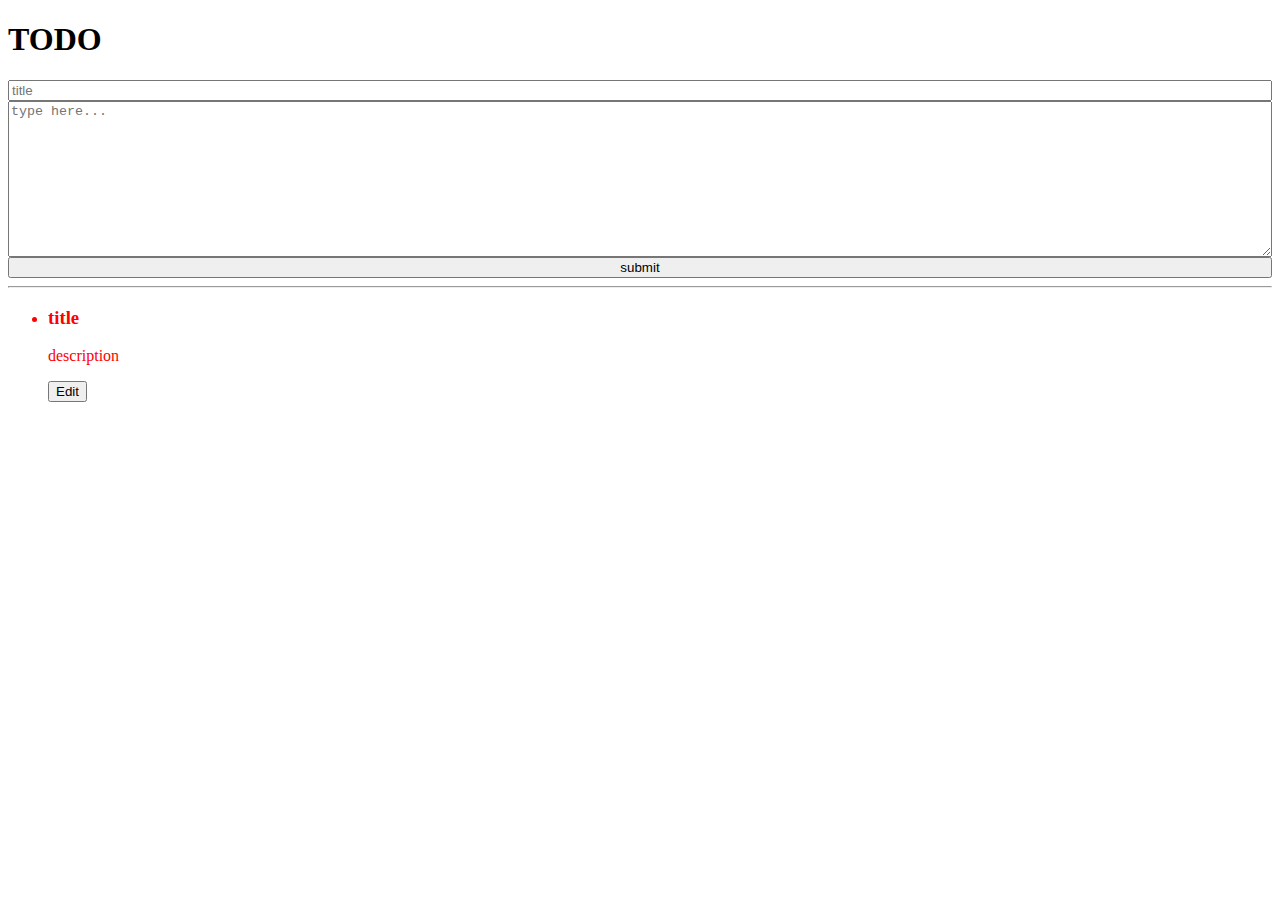
==== html/index.html @ c55b8c41 "TodoProjectJSV01" ====
<!DOCTYPE html>
<html lang="en">
<head>
    <meta charset="UTF-8">
    <meta http-equiv="X-UA-Compatible" content="IE=edge">
    <meta name="viewport" content="width=device-width, initial-scale=1.0">
    <link rel="stylesheet" href="../css/style.css"/>
    <title>Document</title>

</head>
<body id="body" class="body">
    <div id="sidebar-alert" class="off">hiiiiiiiiii <div class="close" id="close">X</div></div>
    <h1>TODO</h1>
    <form id="todo-box">
        <input id="title" type="text" placeholder="title">
        <textarea id="desc" placeholder="type here..." rows="10"></textarea>
        <button id="submite">submit</button>
    </form>
<hr>
    <ul id="main">  
        <li class="list-item">
            <h3>title</h3>
            <p>description</p>
            <button id="edit-btn">Edit</button>
        </li>
    </ul>





    <script type="module" src="../js/todoV02.js"></script>
</body>
</html>
---- css/style.css ----
.list-item{
    color:red;
}
.body{
    max-width: 1360px;
    overflow-x: hidden;
}
.sidebar-alert{
    color: #ffffff;
    display: flex;
    justify-content: space-between;
    position: absolute;
    right: 0%;
    width: 50%;
    transition:all 1.5s ;
    padding: 1rem;
    border-radius: .5rem;
}
.off{
    right: -100%;
    color: #ffffff;
    display: flex;
    justify-content: space-between;
    position: absolute;
    transition:all 1.5s ;
    width: 50%;
    padding: 1rem;
    border-radius: .5rem;
}
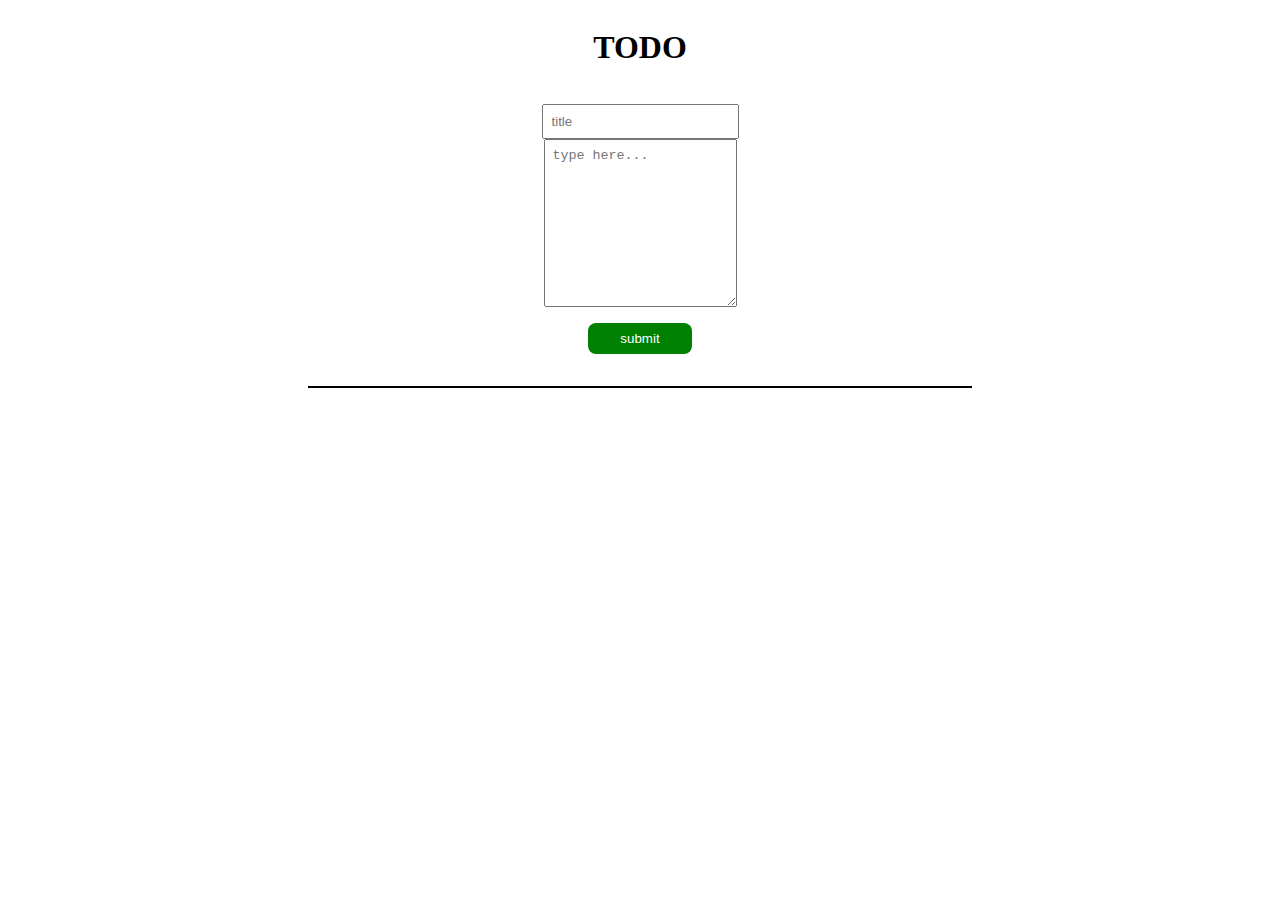
==== commit e0a4892c: "todoProjectJSV02" ====
--- a/html/index.html
+++ b/html/index.html
@@ -11,24 +11,19 @@
 <body id="body" class="body">
     <div id="sidebar-alert" class="off">hiiiiiiiiii <div class="close" id="close">X</div></div>
     <h1>TODO</h1>
-    <form id="todo-box">
-        <input id="title" type="text" placeholder="title">
-        <textarea id="desc" placeholder="type here..." rows="10"></textarea>
-        <button id="submite">submit</button>
+    <form id="todo-box" class="form-container">
+        <input id="title" class="title" type="text" placeholder="title">
+        <textarea id="desc" class="title" placeholder="type here..." rows="10"></textarea>
+        <button id="submite" class="submit-btn">submit</button>
     </form>
-<hr>
+
     <ul id="main">  
-        <li class="list-item">
-            <h3>title</h3>
-            <p>description</p>
-            <button id="edit-btn">Edit</button>
-        </li>
     </ul>
 
 
 
 
 
-    <script type="module" src="../js/todoV02.js"></script>
+    <script type="module" src="../js/todoV03.js"></script>
 </body>
 </html>--- a/css/style.css
+++ b/css/style.css
@@ -3,7 +3,11 @@
 }
 .body{
     max-width: 1360px;
+    display: flex;
+    flex-direction: column;
+    align-items: center;
     overflow-x: hidden;
+
 }
 .sidebar-alert{
     color: #ffffff;
@@ -26,4 +30,21 @@
     width: 50%;
     padding: 1rem;
     border-radius: .5rem;
+}
+.form-container{
+    align-items: center;
+    border-bottom: .125rem black solid;
+    width: 50%;
+    padding: 1rem;
+}
+.title{
+    padding: .5rem .5rem;
+}
+.submit-btn{
+    padding: .5rem 2rem;
+    border: none;
+    margin: 1rem;
+    color: #ffffff;
+    background-color: rgb(0, 128, 0);
+    border-radius: .5rem;
 }